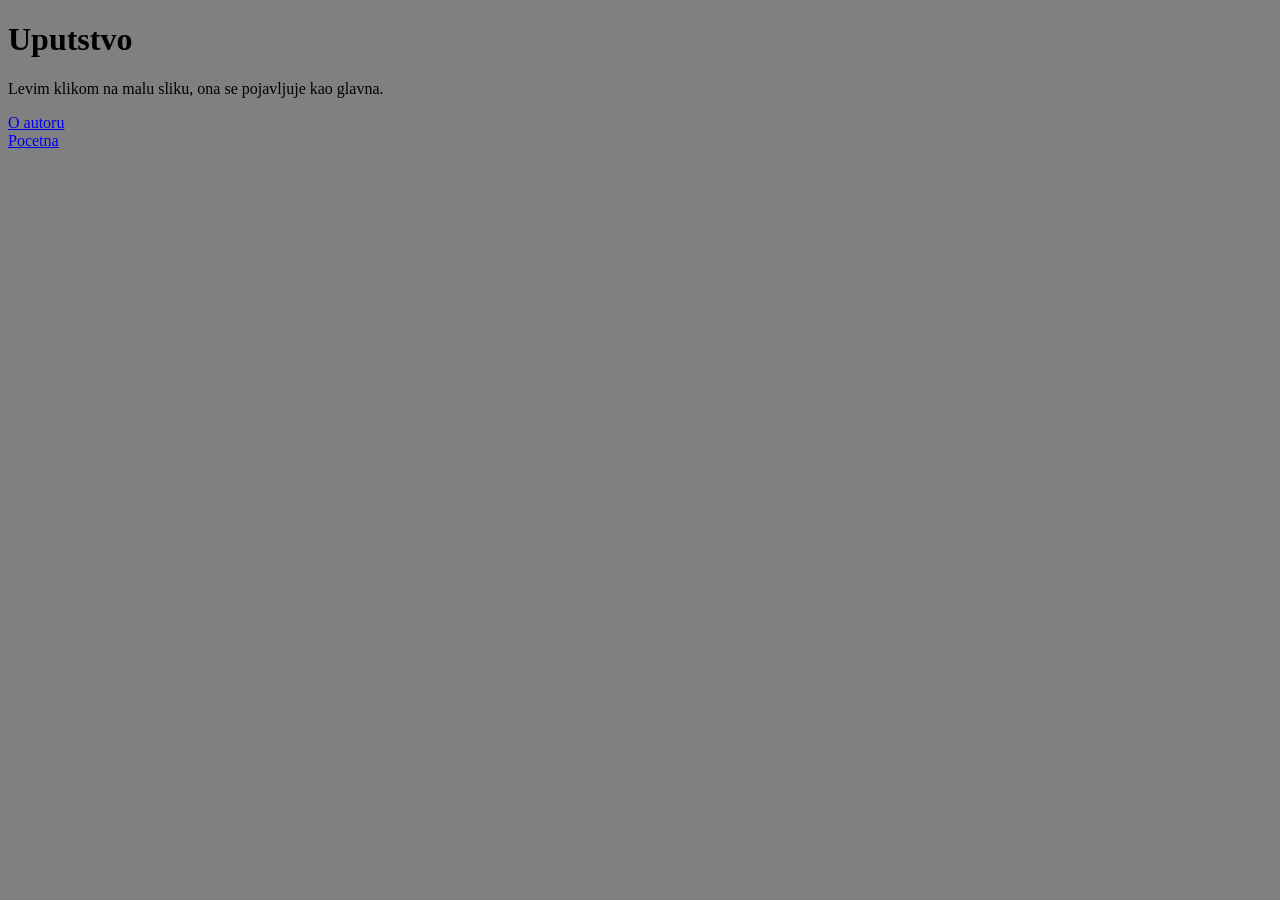
==== uputstvo.html @ 6e8d81b8 "Add files via upload" ====
﻿<!DOCTYPE html>
<html>
<head>
    <meta charset="utf-8" />
    <title></title>
    <link href="stil.css" rel="stylesheet" />
</head>
<body>
    <h1>Uputstvo</h1>
    <p>Levim klikom na malu sliku, ona se pojavljuje kao glavna.</p>
    <a href="autor.html">O autoru</a><br />
    <a href="index.html">Pocetna </a><br />
</body>
</html>
---- stil.css ----
﻿body {
    background-color: gray;
}
#kontejner{
    position:absolute;
    left: 35%;
    top: 15%;
    background-color: rgb(24,25,150);
    width:640px;
    height: 480px;
}
#maleslike{
    position: absolute;
    left:0%;
    bottom:15%;
}
#naslov{
    position: absolute;
    left: 45%;
    top: 10%;
    color: white;
}
#glavna{
    position:absolute;
    top:20%;
    left: 26%;
    width:320px;
    height:200px;
}
.slika{
    float:left;
    width:64px;
    height:40px;
}
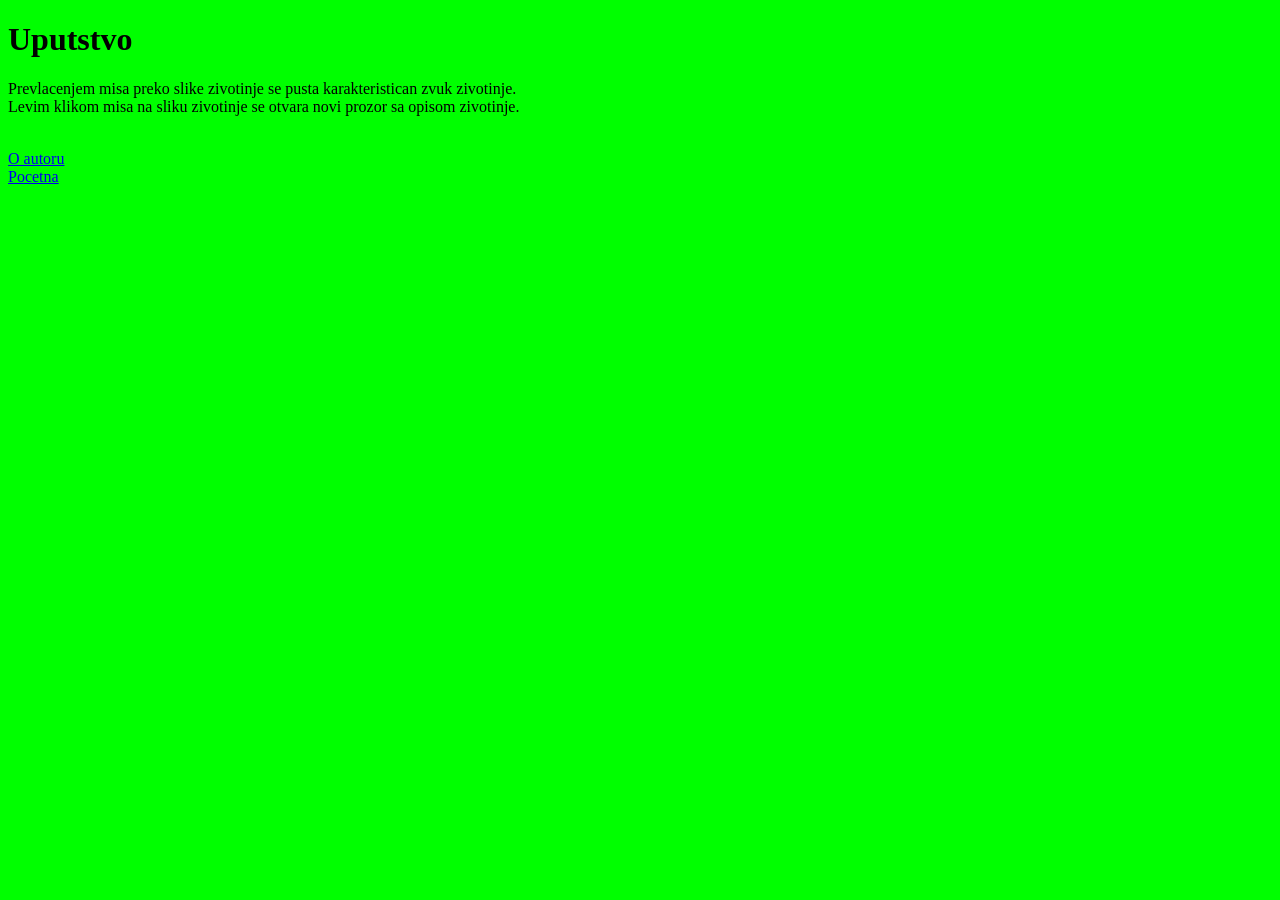
==== commit c9778f78: "Add files via upload" ====
--- a/uputstvo.html
+++ b/uputstvo.html
@@ -2,13 +2,19 @@
 <html>
 <head>
     <meta charset="utf-8" />
-    <title></title>
-    <link href="stil.css" rel="stylesheet" />
+    <title>Uputstvo</title>
+    <link href="stil.css" rel="stylesheet" type="text/css" />
+
 </head>
 <body>
     <h1>Uputstvo</h1>
-    <p>Levim klikom na malu sliku, ona se pojavljuje kao glavna.</p>
-    <a href="autor.html">O autoru</a><br />
-    <a href="index.html">Pocetna </a><br />
+
+    <p>
+        Prevlacenjem misa preko slike zivotinje se pusta karakteristican zvuk zivotinje.
+        <br /> Levim klikom misa na sliku zivotinje se otvara novi prozor sa opisom zivotinje.
+    </p>
+    <br />
+    <a href="autor.html" target="_blank">O autoru</a><br />
+    <a href="pocetna.html" target="_blank">Pocetna</a><br />
 </body>
 </html>
--- a/stil.css
+++ b/stil.css
@@ -1,34 +1,34 @@
 ﻿body {
-    background-color: gray;
+    background-color: lime;
 }
-#kontejner{
-    position:absolute;
-    left: 35%;
-    top: 15%;
-    background-color: rgb(24,25,150);
-    width:640px;
-    height: 480px;
+#pozadina{
+    width: 100%;
+    height: auto;
 }
-#maleslike{
+#koza{
     position: absolute;
-    left:0%;
-    bottom:15%;
+    left: 10%;
+    top: 100%;
 }
-#naslov{
+#krava {
     position: absolute;
-    left: 45%;
-    top: 10%;
-    color: white;
+    left: 20%;
+    top: 20%;
+    width: 350px;
+    height: auto;
 }
-#glavna{
-    position:absolute;
-    top:20%;
-    left: 26%;
-    width:320px;
-    height:200px;
+#konj {
+    position: absolute;
+    left: 60%;
+    top: 20%;
 }
-.slika{
-    float:left;
-    width:64px;
-    height:40px;
-}+#petao {
+    position: absolute;
+    left: 66%;
+    top: 88%;
+}
+#ovca {
+    position: absolute;
+    left: 20%;
+    top: 50%;
+}
